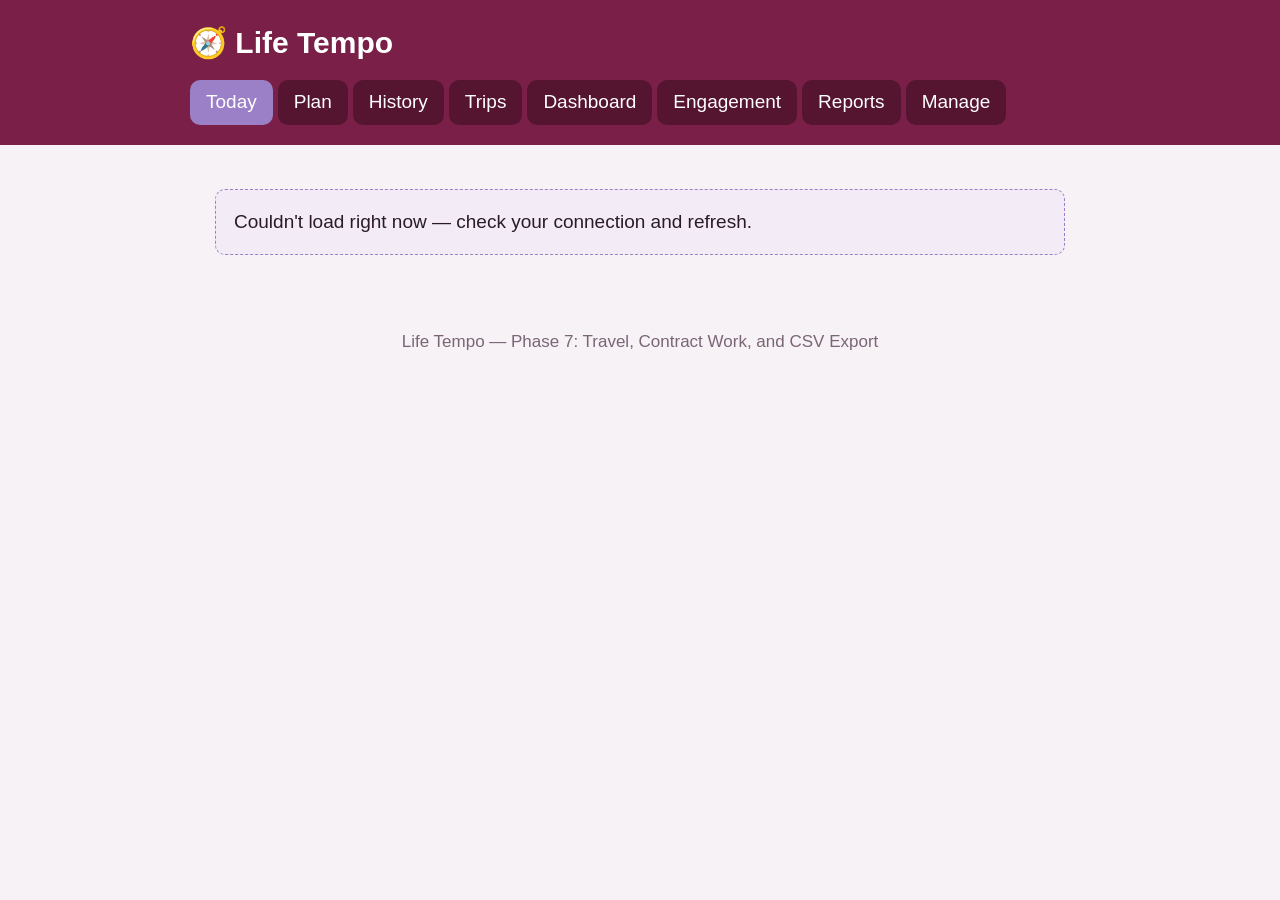
==== index.html @ cfaf2f80 "chore: cache-bust script/style links; log load errors to console Pages now request js/api.js and sty" ====
<!DOCTYPE html>
<html lang="en">
<head>
<meta charset="UTF-8">
<meta name="viewport" content="width=device-width, initial-scale=1.0">
<title>Today | Life Tempo</title>
<link rel="stylesheet" href="style.css?v=20261001">
</head>
<body>

<header class="site-header">
  <div class="bar">
    <h1>🧭 Life Tempo</h1>
    <nav>
      <a href="index.html" aria-current="page">Today</a>
      <a href="plan.html">Plan</a>
      <a href="history.html">History</a>
      <a href="trips.html">Trips</a>
      <a href="dashboard.html">Dashboard</a>
      <a href="engagement.html">Engagement</a>
      <a href="reports.html">Reports</a>
      <a href="manage.html">Manage</a>
    </nav>
  </div>
</header>

<main>
  <div id="status"></div>
  <div id="content"><p class="note">Loading…</p></div>
</main>

<footer class="site-footer">Life Tempo — Phase 7: Travel, Contract Work, and CSV Export</footer>

<script src="js/api.js?v=20261001"></script>
<script>
const statusEl = document.getElementById('status');
const contentEl = document.getElementById('content');

let ACTIVITIES = [];
let LOCATIONS = [];
let PEOPLE = [];
let TAGS = [];
let LEARNING_PROJECTS = [];
let CLIENTS = [];
let UPCOMING = [];
let editingId = null;
let DAY_STATUS = { DayType: 'Home' };
let PREFS = { ShowTravel: true, ShowBillable: true };

const DAY_TYPES = ['Home', 'Local Outing', 'Travel', 'Vacation', 'Sick', 'Special Event'];

function showStatus(msg) {
  if (!msg) { statusEl.style.display = 'none'; return; }
  statusEl.textContent = msg;
  statusEl.style.display = 'block';
}

function activeActivities() { return ACTIVITIES.filter(a => a.Active); }
function activeLocations() { return LOCATIONS.filter(l => l.Active); }

function optionsHtml(items, valueKey, labelKey, selected) {
  return items.map(i => `<option value="${i[valueKey]}" ${String(i[valueKey]) === String(selected) ? 'selected' : ''}>${escapeHtml(i[labelKey])}</option>`).join('');
}

function formatUpcomingWhen(startDateTime) {
  const [datePart] = startDateTime.split(' ');
  const heading = formatDateHeading(datePart);
  return `${heading} · ${formatTime12h(startDateTime)}`;
}

function renderShell(todayEntries) {
  const quickLogActivities = activeActivities().filter(a => a.QuickLog);

  contentEl.innerHTML = `
    ${ACTIVITIES.length === 0 ? `
      <div class="note">
        No activities yet — add one on <a href="manage.html">Manage</a> before you can log anything.
      </div>` : ''}

    <div class="card">
      <div style="display:flex; align-items:center; gap:0.6rem; flex-wrap:wrap;">
        <strong>Today is a:</strong>
        <select id="day-type">${DAY_TYPES.map(t => `<option value="${t}" ${t === DAY_STATUS.DayType ? 'selected' : ''}>${t}</option>`).join('')}</select>
        <button type="button" class="btn secondary" id="day-save">Save</button>
      </div>
      <p class="note" style="margin-top:0.6rem;">Travel/Vacation/Sick days won't count against Daily-cadence goals like practice or exercise (see Dashboard).</p>
    </div>

    ${UPCOMING.length ? `
      <div class="card">
        <h3>Coming Up</h3>
        ${UPCOMING.slice(0, 3).map(ev => `
          <div class="log-row">
            <div class="lr-main">
              <div class="lr-activity">${escapeHtml(ev.Title)}</div>
              <div class="lr-meta">${escapeHtml(formatUpcomingWhen(ev.StartDateTime))}${ev.LocationName ? ' · ' + locationLinkHtml(ev.LocationName, ev.LocationAddress) : ''}</div>
            </div>
          </div>`).join('')}
        <p><a href="plan.html">See all planned events →</a></p>
      </div>` : ''}

    ${quickLogActivities.length ? `
      <div class="card">
        <h3>Quick Log</h3>
        <div class="quick-log-strip">
          ${quickLogActivities.map(a => `<button type="button" class="btn accent" data-quick="${a.Id}">${escapeHtml(a.Name)} ✓</button>`).join('')}
        </div>
      </div>` : ''}

    <div class="card">
      <h3 id="form-heading">Log an Activity</h3>
      <form id="log-form">
        <input type="hidden" id="f-id">
        <label for="f-activity">Activity</label>
        <select id="f-activity" required>
          <option value="">Select an activity…</option>
          ${optionsHtml(activeActivities(), 'Id', 'Name')}
        </select>

        <div class="form-grid">
          <div>
            <label for="f-date">Date</label>
            <input type="date" id="f-date" value="${todayStr()}">
          </div>
          <div>
            <label for="f-start">Start time</label>
            <input type="time" id="f-start">
          </div>
          <div>
            <label for="f-end">End time</label>
            <input type="time" id="f-end">
          </div>
          <div>
            <label for="f-duration">Or duration (min)</label>
            <input type="number" id="f-duration" min="0">
          </div>
        </div>

        <div class="form-grid">
          <div>
            <label for="f-location">Location</label>
            <select id="f-location">
              <option value="">(none)</option>
              ${optionsHtml(activeLocations(), 'Id', 'Name')}
            </select>
          </div>
          <div>
            <label for="f-cost">Cost</label>
            <input type="number" id="f-cost" min="0" step="0.01">
          </div>
        </div>

        <div class="form-grid">
          <div>
            <label for="f-people">With</label>
            ${multiSelectHtml('f-people', PEOPLE.filter(p => p.Active), 'Id', 'DisplayName', [])}
          </div>
          <div>
            <label for="f-tags">Tags</label>
            ${multiSelectHtml('f-tags', TAGS.filter(t => t.Active), 'Id', 'Name', [])}
          </div>
        </div>

        <div class="form-grid">
          <div>
            <label for="f-learning-project">Learning project</label>
            <select id="f-learning-project">
              <option value="">(none)</option>
              ${optionsHtml(LEARNING_PROJECTS.filter(lp => lp.Active), 'Id', 'Name')}
            </select>
          </div>
          <div>
            <label for="f-learning-mode">Learning mode</label>
            <select id="f-learning-mode">
              <option value="Learn">Learn</option>
              <option value="Apply">Apply</option>
            </select>
          </div>
          ${PREFS.ShowBillable ? `
          <div>
            <label for="f-client">Client (if billable)</label>
            <select id="f-client">
              <option value="">(none)</option>
              ${optionsHtml(CLIENTS.filter(c => c.Active), 'Id', 'Name')}
            </select>
            <p id="f-rate-hint" class="note" style="display:none; margin-top:0.4rem; padding:0.5rem;"></p>
          </div>` : ''}
        </div>

        <label for="f-notes">Notes</label>
        <textarea id="f-notes"></textarea>

        <div class="checkline">
          <input type="checkbox" id="f-productive">
          <label for="f-productive">Productive</label>
        </div>
        <div class="checkline">
          <input type="checkbox" id="f-billable">
          <label for="f-billable">Billable</label>
        </div>
        <div class="checkline">
          <input type="checkbox" id="f-shared-life">
          <label for="f-shared-life">Shared Life (intentionally done together)</label>
        </div>

        <p>
          <button type="submit" class="btn">Save</button>
          <button type="button" class="btn secondary" id="f-cancel" style="display:none;">Cancel edit</button>
        </p>
      </form>
    </div>

    <div class="card">
      <h3>Today</h3>
      <div id="today-list"></div>
    </div>
  `;

  contentEl.querySelectorAll('[data-quick]').forEach(btn => {
    btn.addEventListener('click', () => quickLog(Number(btn.dataset.quick), btn));
  });

  document.getElementById('f-activity').addEventListener('change', onActivityPicked);
  document.getElementById('log-form').addEventListener('submit', onSubmit);
  document.getElementById('f-cancel').addEventListener('click', resetForm);
  document.getElementById('day-save').addEventListener('click', onSaveDayStatus);
  if (PREFS.ShowBillable) {
    document.getElementById('f-client').addEventListener('change', updateRateHint);
    updateRateHint();
  }

  renderTodayList(todayEntries);
}

// Shows the selected client's rate (if any) with a button that fills Cost
// from the entry's duration -- avoids a separate WorkProject/rate table by
// reusing the Client's own rate and whatever duration is already entered.
function updateRateHint() {
  const hint = document.getElementById('f-rate-hint');
  if (!hint) return;
  const clientId = Number(document.getElementById('f-client').value);
  const client = CLIENTS.find(c => c.Id === clientId);
  if (!client || client.BillingRate === null) {
    hint.style.display = 'none';
    hint.innerHTML = '';
    return;
  }
  hint.style.display = 'block';
  hint.innerHTML = `${formatMoney(client.BillingRate)}/hr &middot; <button type="button" class="btn secondary" id="f-rate-calc" style="font-size:0.8rem; padding:0.25rem 0.5rem;">Calculate from rate</button>`;
  document.getElementById('f-rate-calc').addEventListener('click', () => applyRateToCost(client.BillingRate));
}

function currentDurationMinutes() {
  const durationVal = document.getElementById('f-duration').value;
  if (durationVal) return Number(durationVal);
  const start = document.getElementById('f-start').value;
  const end = document.getElementById('f-end').value;
  if (start && end) {
    const [sh, sm] = start.split(':').map(Number);
    const [eh, em] = end.split(':').map(Number);
    const mins = (eh * 60 + em) - (sh * 60 + sm);
    return mins > 0 ? mins : null;
  }
  return null;
}

function applyRateToCost(rate) {
  const minutes = currentDurationMinutes();
  if (minutes === null) { showStatus('Enter a duration or start/end time first.'); return; }
  document.getElementById('f-cost').value = ((minutes / 60) * rate).toFixed(2);
  showStatus('');
}

function onActivityPicked() {
  if (editingId) return; // don't clobber values while editing an existing entry
  const id = Number(document.getElementById('f-activity').value);
  const a = ACTIVITIES.find(x => x.Id === id);
  if (!a) return;
  document.getElementById('f-duration').value = a.TypicalDurationMinutes ?? '';
  document.getElementById('f-location').value = a.DefaultLocationId ?? '';
  document.getElementById('f-productive').checked = !!a.Productive;
  document.getElementById('f-billable').checked = !!a.BillableEligible;
}

function renderTodayList(entries) {
  const list = document.getElementById('today-list');
  list.innerHTML = '';
  if (!entries.length) {
    list.innerHTML = '<p class="note">Nothing logged yet today.</p>';
    return;
  }
  entries.forEach(e => list.appendChild(logRowEl(e, startEdit, confirmDelete)));
}

function startEdit(entry) {
  editingId = entry.Id;
  document.getElementById('form-heading').textContent = 'Edit Activity Log Entry';
  document.getElementById('f-id').value = entry.Id;
  document.getElementById('f-activity').value = entry.ActivityId;
  document.getElementById('f-date').value = entry.ActivityDate;
  document.getElementById('f-start').value = timeOnly(entry.StartTime);
  document.getElementById('f-end').value = timeOnly(entry.EndTime);
  document.getElementById('f-duration').value = entry.DurationMinutes ?? '';
  document.getElementById('f-location').value = entry.LocationId ?? '';
  document.getElementById('f-cost').value = entry.CostAmount ?? '';
  document.getElementById('f-notes').value = entry.Notes || '';
  document.getElementById('f-productive').checked = !!entry.Productive;
  document.getElementById('f-billable').checked = !!entry.Billable;
  document.getElementById('f-shared-life').checked = !!entry.SharedLife;
  document.getElementById('f-learning-project').value = entry.LearningProjectId ?? '';
  document.getElementById('f-learning-mode').value = entry.LearningMode || 'Learn';
  if (PREFS.ShowBillable) { document.getElementById('f-client').value = entry.ClientId ?? ''; updateRateHint(); }
  setMultiSelectValues('f-people', entry.PersonIds || []);
  setMultiSelectValues('f-tags', entry.TagIds || []);
  document.getElementById('f-cancel').style.display = 'inline-block';
  document.getElementById('form-heading').scrollIntoView({ behavior: 'smooth' });
}

function setMultiSelectValues(id, ids) {
  const set = new Set((ids || []).map(String));
  Array.from(document.getElementById(id).options).forEach(o => { o.selected = set.has(o.value); });
}

function resetForm() {
  editingId = null;
  document.getElementById('form-heading').textContent = 'Log an Activity';
  document.getElementById('log-form').reset();
  document.getElementById('f-id').value = '';
  document.getElementById('f-date').value = todayStr();
  document.getElementById('f-cancel').style.display = 'none';
  if (PREFS.ShowBillable) updateRateHint();
}

async function confirmDelete(entry) {
  if (!confirm(`Delete this "${entry.ActivityName}" entry? This cannot be undone.`)) return;
  try {
    await postAction('deleteActivityLog', { id: entry.Id });
    await loadToday();
  } catch (e) {
    showStatus("Couldn't delete that entry. Try again.");
  }
}

async function onSubmit(ev) {
  ev.preventDefault();
  const activityId = Number(document.getElementById('f-activity').value);
  if (!activityId) { showStatus('Choose an activity first.'); return; }
  const payload = {
    activityId,
    activityDate: document.getElementById('f-date').value || todayStr(),
    startTime: document.getElementById('f-start').value,
    endTime: document.getElementById('f-end').value,
    durationMinutes: document.getElementById('f-duration').value,
    locationId: document.getElementById('f-location').value,
    costAmount: document.getElementById('f-cost').value,
    notes: document.getElementById('f-notes').value,
    productive: document.getElementById('f-productive').checked,
    billable: document.getElementById('f-billable').checked,
    sharedLife: document.getElementById('f-shared-life').checked,
    learningProjectId: document.getElementById('f-learning-project').value,
    learningMode: document.getElementById('f-learning-mode').value,
    clientId: PREFS.ShowBillable ? document.getElementById('f-client').value : '',
    personIds: selectedValues(document.getElementById('f-people')),
    tagIds: selectedValues(document.getElementById('f-tags')),
  };
  const btn = ev.target.querySelector('button[type="submit"]');
  btn.disabled = true;
  showStatus('');
  try {
    if (editingId) {
      await postAction('updateActivityLog', { id: editingId, ...payload });
      showStatus('Entry updated.');
    } else {
      await postAction('addActivityLog', payload);
      showStatus('Logged.');
    }
    resetForm();
    await loadToday();
  } catch (e) {
    showStatus("Couldn't save that entry. Try again.");
  }
  btn.disabled = false;
}

async function onSaveDayStatus() {
  const btn = document.getElementById('day-save');
  const dayType = document.getElementById('day-type').value;
  btn.disabled = true;
  showStatus('');
  try {
    await postAction('setDayStatus', { date: todayStr(), dayType });
    DAY_STATUS.DayType = dayType;
    showStatus('Day status saved.');
  } catch (e) {
    showStatus("Couldn't save that. Try again.");
  }
  btn.disabled = false;
}

async function quickLog(activityId, btn) {
  btn.disabled = true;
  showStatus('');
  try {
    const res = await postAction('quickLog', { activityId });
    showStatus(`Logged ${res.activityName}.`);
    await loadToday();
  } catch (e) {
    showStatus("Couldn't quick-log that. Try again.");
  }
  btn.disabled = false;
}

async function loadToday() {
  const today = todayStr();
  const res = await fetchData('activityLog', { from: today, to: today });
  renderShell((res && res.entries) || []);
}

async function load() {
  try {
    const [actRes, locRes, dayRes, personRes, tagRes, lpRes, evRes, clientRes, prefs] = await Promise.all([
      fetchData('activities'), fetchData('locations'), fetchData('dayStatus'),
      fetchData('people'), fetchData('tags'), fetchData('learningProjects'),
      fetchData('plannedEvents', { status: 'Planned' }), fetchData('clients'), loadPreferences(),
    ]);
    ACTIVITIES = (actRes && actRes.activities) || [];
    LOCATIONS = (locRes && locRes.locations) || [];
    DAY_STATUS = dayRes || { DayType: 'Home' };
    PEOPLE = (personRes && personRes.people) || [];
    TAGS = (tagRes && tagRes.tags) || [];
    LEARNING_PROJECTS = (lpRes && lpRes.learningProjects) || [];
    CLIENTS = (clientRes && clientRes.clients) || [];
    PREFS = prefs;
    applyNavVisibility(PREFS);
    UPCOMING = ((evRes && evRes.events) || []).filter(e => e.StartDateTime >= nowDateTimeStr());
    await loadToday();
  } catch (e) {
    handleError(contentEl, e);
  }
}

(async () => {
  await captureSso();
  await load();
})();
</script>

</body>
</html>
---- style.css ----
:root {
  --bg: #f7f2f6;
  --surface: #ffffff;
  --text: #2a1b26;
  --muted: #7a6577;
  --primary: #7a2048;
  --primary-dark: #551430;
  --accent: #9b7fc7;
  --accent-dark: #6f549b;
  --border: #e3d3e4;
  --tint: #f3ecf6;
  --green: #2f7d54;
  --amber: #b57320;
  --grey: #6b7684;
  --radius: 10px;
}

* { box-sizing: border-box; }
html { font-size: 20px; }
body {
  margin: 0;
  font-family: "Segoe UI", Verdana, Arial, sans-serif;
  background: var(--bg);
  color: var(--text);
  line-height: 1.5;
}

header.site-header {
  background: var(--primary);
  color: #fff;
  padding: 1rem;
}
header.site-header .bar {
  max-width: 900px;
  margin: 0 auto;
  display: flex;
  flex-wrap: wrap;
  align-items: baseline;
  justify-content: space-between;
  gap: 0.5rem 1rem;
}
header.site-header h1 { margin: 0; font-size: 1.5rem; }
header.site-header nav {
  display: flex;
  flex-wrap: wrap;
  /* Spacing is done with margin on the links below, not `gap` -- some
     mobile Safari versions are flaky applying flex gap to wrapped rows,
     which is what caused the pills to touch/overlap on iPhone. */
}
header.site-header nav a {
  display: inline-block;
  color: #fff;
  text-decoration: none;
  background: var(--primary-dark);
  padding: 0.4rem 0.8rem;
  border-radius: var(--radius);
  font-size: 0.95rem;
  white-space: nowrap;
  margin: 0.25rem 0.25rem 0 0;
}
header.site-header nav a[aria-current="page"] { background: var(--accent); }
header.site-header nav a.disabled { opacity: 0.5; cursor: default; pointer-events: none; }

main { max-width: 900px; margin: 0 auto; padding: 1.25rem; }
h2 { color: var(--primary-dark); font-size: 1.4rem; }
h3 { color: var(--primary-dark); font-size: 1.15rem; }

.card {
  background: var(--surface);
  border: 1px solid var(--border);
  border-radius: var(--radius);
  padding: 1.1rem;
  margin-bottom: 1rem;
}
.note {
  background: var(--tint);
  border: 1px dashed var(--accent);
  border-radius: var(--radius);
  padding: 0.9rem;
  font-size: 0.95rem;
}

.btn {
  display: inline-block;
  background: var(--primary);
  color: #fff;
  border: none;
  border-radius: var(--radius);
  padding: 0.6rem 1.1rem;
  font-size: 1rem;
  cursor: pointer;
  text-decoration: none;
}
.btn:hover { background: var(--primary-dark); }
.btn.secondary { background: var(--surface); color: var(--primary-dark); border: 1px solid var(--border); }
.btn.accent { background: var(--accent); }
.btn.accent:hover { background: var(--accent-dark); }
.btn:disabled { background: #b8a7b5; cursor: not-allowed; }

label { display: block; font-weight: bold; margin-top: 0.8rem; font-size: 0.95rem; }
input[type="text"], input[type="email"], input[type="password"], input[type="number"],
input[type="date"], input[type="time"], input[type="url"], select, textarea {
  font-size: 1rem;
  padding: 0.45rem 0.5rem;
  border-radius: var(--radius);
  border: 1px solid var(--border);
  background: var(--surface);
  color: var(--text);
  width: 100%;
  max-width: 340px;
  font-family: inherit;
}
textarea { max-width: 100%; min-height: 3.5rem; resize: vertical; }
.checkline { display: flex; align-items: center; gap: 0.5rem; margin-top: 0.8rem; }
.checkline label { margin: 0; font-weight: normal; }
.checkline input[type="checkbox"] { width: auto; flex-shrink: 0; }

.form-grid {
  display: grid;
  grid-template-columns: repeat(auto-fit, minmax(150px, 1fr));
  gap: 0 1rem;
}
.form-grid > div { min-width: 0; }

/* ---- badges ---- */
.badge {
  display: inline-block;
  font-size: 0.78rem;
  font-weight: bold;
  padding: 0.15rem 0.6rem;
  border-radius: 999px;
  white-space: nowrap;
}
.badge.productive { background: #ded1ee; color: var(--accent-dark); }
.badge.billable { background: #f6e6cf; color: var(--amber); }
.badge.inactive { background: #e6dde5; color: var(--muted); }
.badge.met, .badge.within-limit { background: #d9ecd6; color: var(--green); }
.badge.behind { background: #f6e6cf; color: var(--amber); }
.badge.over { background: #f6d6d6; color: #a13a3a; }
.badge.tracked { background: #ded1ee; color: var(--accent-dark); }

/* ---- goal progress ---- */
.goal-card { padding: 0.9rem 1.1rem; border-bottom: 1px solid var(--border); }
.goal-card:last-child { border-bottom: none; }
.goal-card .gc-head { display: flex; flex-wrap: wrap; align-items: center; justify-content: space-between; gap: 0.4rem; }
.goal-card .gc-name { font-weight: bold; }
.goal-card .gc-points { font-weight: bold; color: var(--accent-dark); white-space: nowrap; }
.goal-card .gc-meta { color: var(--muted); font-size: 0.85rem; margin-top: 0.15rem; }
.progress-track { background: var(--tint); border-radius: 999px; height: 0.6rem; margin-top: 0.5rem; overflow: hidden; }
.progress-fill { background: var(--accent); height: 100%; border-radius: 999px; }
.progress-fill.over { background: #c25b5b; }

/* ---- engagement score cards (Phase 5) ---- */
.score-grid {
  display: grid;
  grid-template-columns: repeat(auto-fit, minmax(140px, 1fr));
  gap: 0.8rem;
}
.score-card { text-align: center; }
.score-card .score-num { font-size: 2.1rem; font-weight: bold; line-height: 1.1; }
.score-card.met .score-num { color: var(--green); }
.score-card.behind .score-num { color: var(--amber); }
.score-card.over .score-num { color: #a13a3a; }
.score-card.inactive .score-num { color: var(--muted); }
.score-card.points .score-num { color: var(--accent-dark); }
.score-card .score-unit { color: var(--muted); font-size: 0.85rem; }
.score-card .score-period { color: var(--muted); font-size: 0.82rem; margin-top: 0.3rem; }
.score-card .breakdown { margin-top: 0.7rem; text-align: left; }

.breakdown-table { width: 100%; border-collapse: collapse; margin-top: 0.4rem; font-size: 0.85rem; }
.breakdown-table th, .breakdown-table td { padding: 0.3rem 0.35rem; border-bottom: 1px solid var(--border); text-align: left; }
.breakdown-table th { color: var(--muted); font-weight: normal; }

/* ---- weekly heat map (Phase 5) ---- */
table.heatmap { border-collapse: collapse; width: 100%; }
table.heatmap th, table.heatmap td {
  border: 1px solid var(--border);
  padding: 0.4rem 0.5rem;
  text-align: center;
  font-size: 0.85rem;
  white-space: nowrap;
}
table.heatmap th { background: var(--tint); font-weight: bold; }
table.heatmap td.week-label { text-align: left; font-weight: bold; }
table.heatmap td.heat-good { background: #d9ecd6; color: var(--green); font-weight: bold; }
table.heatmap td.heat-notice { background: #f6e6cf; color: var(--amber); font-weight: bold; }
table.heatmap td.heat-attention { background: #f6d6d6; color: #a13a3a; font-weight: bold; }
table.heatmap td.heat-none { background: var(--tint); color: var(--muted); }

.legend-dot { display: inline-block; width: 0.7rem; height: 0.7rem; border-radius: 3px; margin-right: 0.3rem; vertical-align: middle; }

/* ---- quick log strip ---- */
.quick-log-strip { display: flex; flex-wrap: wrap; gap: 0.5rem; }
.quick-log-strip .btn { font-size: 0.92rem; padding: 0.5rem 0.9rem; }

/* ---- activity log list ---- */
.log-row {
  display: flex;
  flex-wrap: wrap;
  align-items: center;
  gap: 0.4rem 0.8rem;
  padding: 0.65rem 0.2rem;
  border-bottom: 1px solid var(--border);
}
.log-row:last-child { border-bottom: none; }
.log-row .lr-main { flex: 1; min-width: 10rem; }
.log-row .lr-activity { font-weight: bold; }
.log-row .lr-meta { color: var(--muted); font-size: 0.88rem; }
.log-row .lr-notes { color: var(--muted); font-size: 0.9rem; margin-top: 0.15rem; }
.log-row .lr-actions .btn { font-size: 0.82rem; padding: 0.3rem 0.6rem; }

.day-heading {
  color: var(--primary-dark);
  font-weight: bold;
  font-size: 1rem;
  margin: 1.1rem 0 0.3rem;
}
.day-heading:first-child { margin-top: 0; }

/* ---- manage tables ---- */
.table-wrap { overflow-x: auto; }
table.grid { border-collapse: collapse; width: 100%; }
table.grid th, table.grid td {
  border: 1px solid var(--border);
  padding: 0.35rem;
  vertical-align: top;
}
table.grid th { background: var(--tint); text-align: left; font-size: 0.9rem; }
table.grid input, table.grid select, table.grid textarea {
  width: 100%;
  max-width: none;
  min-width: 6rem;
  font-size: 0.92rem;
  padding: 0.3rem;
}
table.grid input[type="number"] { min-width: 3.5rem; }
table.grid input[type="checkbox"] { width: auto; min-width: 0; }
table.grid td:last-child { white-space: nowrap; }
table.grid .btn { font-size: 0.85rem; padding: 0.35rem 0.6rem; margin: 0.1rem; }
table.grid tr.inactive-row { opacity: 0.55; }

footer.site-footer {
  text-align: center;
  padding: 1.5rem 1rem;
  color: var(--muted);
  font-size: 0.85rem;
}

#status {
  display: none;
  background: var(--tint);
  border: 1px solid var(--border);
  border-radius: var(--radius);
  padding: 0.6rem 0.9rem;
  margin-bottom: 0.9rem;
  font-size: 0.95rem;
}

@media (max-width: 480px) {
  html { font-size: 16px; }
}
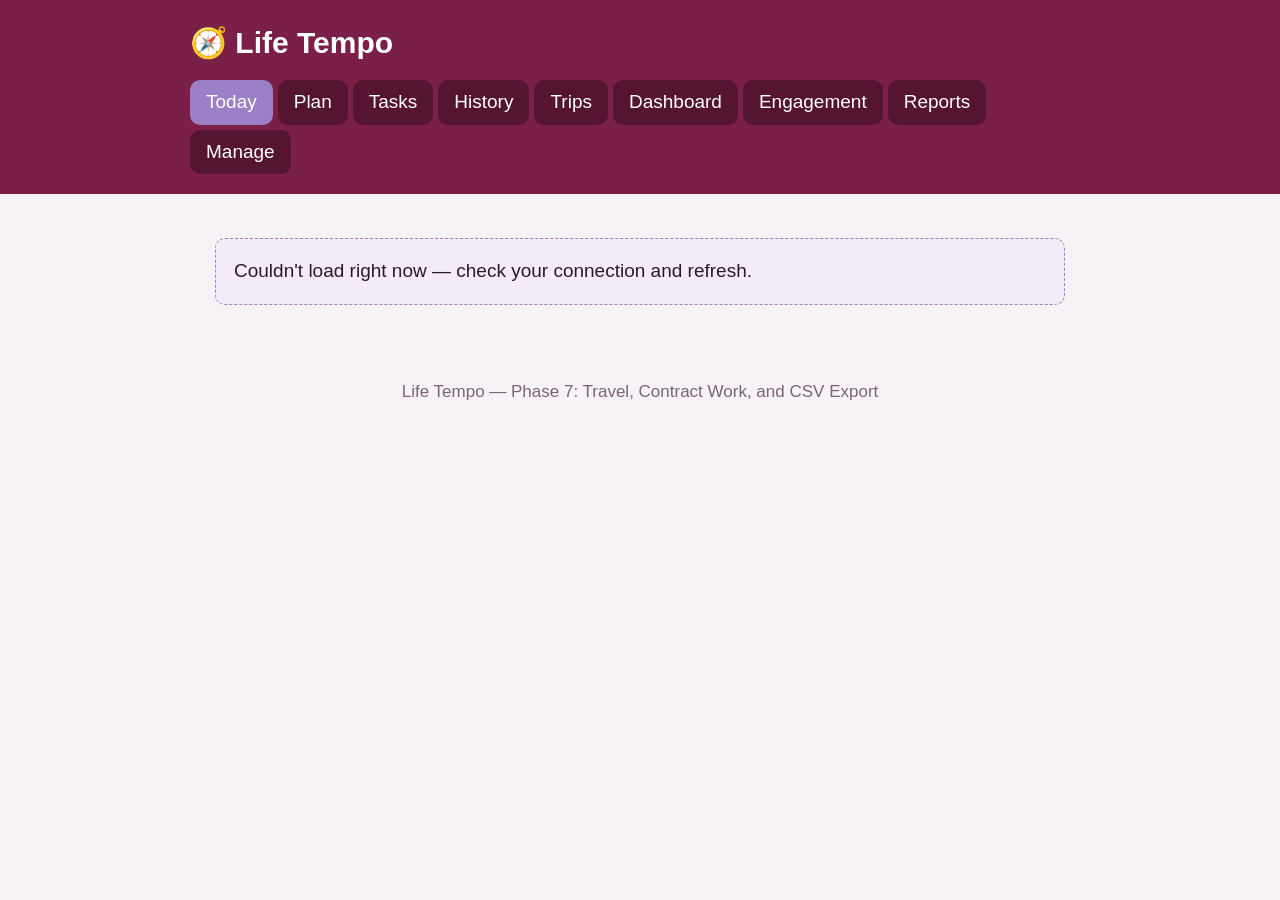
==== commit 938da2b1: "feat(tasks): task lists with sharing, sub-tasks, and the Wall - New Tasks page: lists with What/When" ====
--- a/index.html
+++ b/index.html
@@ -4,7 +4,7 @@
 <meta charset="UTF-8">
 <meta name="viewport" content="width=device-width, initial-scale=1.0">
 <title>Today | Life Tempo</title>
-<link rel="stylesheet" href="style.css?v=20261001">
+<link rel="stylesheet" href="style.css?v=20261104">
 </head>
 <body>
 
@@ -14,6 +14,7 @@
     <nav>
       <a href="index.html" aria-current="page">Today</a>
       <a href="plan.html">Plan</a>
+      <a href="tasks.html">Tasks</a>
       <a href="history.html">History</a>
       <a href="trips.html">Trips</a>
       <a href="dashboard.html">Dashboard</a>
@@ -31,7 +32,7 @@
 
 <footer class="site-footer">Life Tempo — Phase 7: Travel, Contract Work, and CSV Export</footer>
 
-<script src="js/api.js?v=20261001"></script>
+<script src="js/api.js?v=20261104"></script>
 <script>
 const statusEl = document.getElementById('status');
 const contentEl = document.getElementById('content');
@@ -43,7 +44,31 @@
 let LEARNING_PROJECTS = [];
 let CLIENTS = [];
 let UPCOMING = [];
+let UPCOMING_COLORS = {};
 let editingId = null;
+// Activity ids whose grouped Today entries are expanded -- kept across the
+// re-render that follows an edit or delete so the list doesn't snap shut.
+const expandedGroups = new Set();
+// Whether the log form's "More details" section (Location on down) is open;
+// remembered across the re-render after each save.
+let detailsOpen = false;
+
+function setDetailsOpen(open) {
+  detailsOpen = open;
+  document.getElementById('f-more').style.display = open ? 'block' : 'none';
+  const btn = document.getElementById('f-more-toggle');
+  btn.textContent = open ? 'Fewer details ▴' : 'More details ▾';
+  btn.setAttribute('aria-expanded', String(open));
+}
+
+// True when an entry being edited has anything filled in under More details,
+// so editing it never hides values that are actually set. (Productive is
+// left out -- it's usually just the activity's default.)
+function entryHasDetails(entry) {
+  return !!(entry.LocationId || entry.CostAmount !== null || entry.Notes || entry.SharedLife ||
+    entry.LearningProjectId || entry.ClientId || entry.Billable ||
+    (entry.PersonIds && entry.PersonIds.length) || (entry.TagIds && entry.TagIds.length));
+}
 let DAY_STATUS = { DayType: 'Home' };
 let PREFS = { ShowTravel: true, ShowBillable: true };
 
@@ -70,6 +95,15 @@
 
 function renderShell(todayEntries) {
   const quickLogActivities = activeActivities().filter(a => a.QuickLog);
+  // Today's total minutes per activity (quick and manual entries alike),
+  // shown on each Quick Log button; the ✓ only appears once something has
+  // been logged for that activity today.
+  const minutesToday = {};
+  const loggedToday = new Set();
+  todayEntries.forEach(e => {
+    loggedToday.add(e.ActivityId);
+    if (e.DurationMinutes) minutesToday[e.ActivityId] = (minutesToday[e.ActivityId] || 0) + e.DurationMinutes;
+  });
 
   contentEl.innerHTML = `
     ${ACTIVITIES.length === 0 ? `
@@ -90,10 +124,10 @@
       <div class="card">
         <h3>Coming Up</h3>
         ${UPCOMING.slice(0, 3).map(ev => `
-          <div class="log-row">
+          <div class="log-row" style="${planRowStyle(ev, UPCOMING_COLORS)}">
             <div class="lr-main">
               <div class="lr-activity">${escapeHtml(ev.Title)}</div>
-              <div class="lr-meta">${escapeHtml(formatUpcomingWhen(ev.StartDateTime))}${ev.LocationName ? ' · ' + locationLinkHtml(ev.LocationName, ev.LocationAddress) : ''}</div>
+              <div class="lr-meta">${planOwnerTagHtml(ev, UPCOMING_COLORS)}${escapeHtml(formatUpcomingWhen(ev.StartDateTime))}${ev.LocationName ? ' · ' + locationLinkHtml(ev.LocationName, ev.LocationAddress) : ''}</div>
             </div>
           </div>`).join('')}
         <p><a href="plan.html">See all planned events →</a></p>
@@ -103,7 +137,10 @@
       <div class="card">
         <h3>Quick Log</h3>
         <div class="quick-log-strip">
-          ${quickLogActivities.map(a => `<button type="button" class="btn accent" data-quick="${a.Id}">${escapeHtml(a.Name)} ✓</button>`).join('')}
+          ${quickLogActivities.map(a => {
+            const mins = minutesToday[a.Id] || 0;
+            return `<button type="button" class="btn accent" data-quick="${a.Id}">${escapeHtml(a.Name)}${loggedToday.has(a.Id) ? ' ✓' : ''}${mins ? ` <span class="quick-mins">· ${mins} min</span>` : ''}</button>`;
+          }).join('')}
         </div>
       </div>` : ''}
 
@@ -136,6 +173,8 @@
           </div>
         </div>
 
+        <button type="button" class="btn secondary more-toggle" id="f-more-toggle" aria-expanded="${detailsOpen}" aria-controls="f-more">${detailsOpen ? 'Fewer details ▴' : 'More details ▾'}</button>
+        <div id="f-more" style="display:${detailsOpen ? 'block' : 'none'};">
         <div class="form-grid">
           <div>
             <label for="f-location">Location</label>
@@ -194,13 +233,14 @@
           <input type="checkbox" id="f-productive">
           <label for="f-productive">Productive</label>
         </div>
-        <div class="checkline">
+        <div class="checkline billable-only">
           <input type="checkbox" id="f-billable">
           <label for="f-billable">Billable</label>
         </div>
         <div class="checkline">
           <input type="checkbox" id="f-shared-life">
           <label for="f-shared-life">Shared Life (intentionally done together)</label>
+        </div>
         </div>
 
         <p>
@@ -216,6 +256,7 @@
     </div>
   `;
 
+  document.getElementById('f-more-toggle').addEventListener('click', () => setDetailsOpen(!detailsOpen));
   contentEl.querySelectorAll('[data-quick]').forEach(btn => {
     btn.addEventListener('click', () => quickLog(Number(btn.dataset.quick), btn));
   });
@@ -289,7 +330,58 @@
     list.innerHTML = '<p class="note">Nothing logged yet today.</p>';
     return;
   }
-  entries.forEach(e => list.appendChild(logRowEl(e, startEdit, confirmDelete)));
+  // One row per activity: an activity logged several times (e.g. four
+  // 15-minute quick logs) shows as a single total, and its Edit button
+  // expands the individual entries for editing or deleting.
+  const groups = new Map();
+  entries.forEach(e => {
+    if (!groups.has(e.ActivityId)) groups.set(e.ActivityId, []);
+    groups.get(e.ActivityId).push(e);
+  });
+  groups.forEach((group, activityId) => {
+    if (group.length === 1) {
+      list.appendChild(logRowEl(group[0], startEdit, confirmDelete));
+      return;
+    }
+    list.appendChild(groupRowEl(activityId, group));
+  });
+}
+
+function groupRowEl(activityId, group) {
+  const wrap = document.createElement('div');
+  const minutes = group.reduce((sum, e) => sum + (e.DurationMinutes || 0), 0);
+  const any = key => group.some(e => e[key]);
+  const meta = [minutes ? formatDuration(minutes) : null, `${group.length} entries`].filter(Boolean).join(' · ');
+
+  const row = document.createElement('div');
+  row.className = 'log-row';
+  row.innerHTML = `
+    <div class="lr-main">
+      <div class="lr-activity">${escapeHtml(group[0].ActivityName)}
+        ${any('Productive') ? '<span class="badge productive">Productive</span>' : ''}
+        ${any('Billable') ? '<span class="badge billable">Billable</span>' : ''}
+        ${any('SharedLife') ? '<span class="badge tracked">Shared Life</span>' : ''}
+      </div>
+      <div class="lr-meta">${escapeHtml(meta)}</div>
+    </div>
+    <div class="lr-actions"><button type="button" class="btn secondary"></button></div>`;
+  const toggle = row.querySelector('button');
+
+  const detail = document.createElement('div');
+  detail.className = 'log-group-entries';
+  group.forEach(e => detail.appendChild(logRowEl(e, startEdit, confirmDelete)));
+
+  function show(open) {
+    detail.style.display = open ? 'block' : 'none';
+    toggle.textContent = open ? 'Close ▴' : 'Edit ▾';
+    if (open) expandedGroups.add(activityId); else expandedGroups.delete(activityId);
+  }
+  toggle.addEventListener('click', () => show(detail.style.display === 'none'));
+  show(expandedGroups.has(activityId));
+
+  wrap.appendChild(row);
+  wrap.appendChild(detail);
+  return wrap;
 }
 
 function startEdit(entry) {
@@ -313,6 +405,7 @@
   setMultiSelectValues('f-people', entry.PersonIds || []);
   setMultiSelectValues('f-tags', entry.TagIds || []);
   document.getElementById('f-cancel').style.display = 'inline-block';
+  if (entryHasDetails(entry)) setDetailsOpen(true);
   document.getElementById('form-heading').scrollIntoView({ behavior: 'smooth' });
 }
 
@@ -421,7 +514,7 @@
     const [actRes, locRes, dayRes, personRes, tagRes, lpRes, evRes, clientRes, prefs] = await Promise.all([
       fetchData('activities'), fetchData('locations'), fetchData('dayStatus'),
       fetchData('people'), fetchData('tags'), fetchData('learningProjects'),
-      fetchData('plannedEvents', { status: 'Planned' }), fetchData('clients'), loadPreferences(),
+      fetchData('plannedEvents', { status: 'Planned', shared: 1 }), fetchData('clients'), loadPreferences(),
     ]);
     ACTIVITIES = (actRes && actRes.activities) || [];
     LOCATIONS = (locRes && locRes.locations) || [];
@@ -433,6 +526,7 @@
     PREFS = prefs;
     applyNavVisibility(PREFS);
     UPCOMING = ((evRes && evRes.events) || []).filter(e => e.StartDateTime >= nowDateTimeStr());
+    UPCOMING_COLORS = planColorMap(UPCOMING);
     await loadToday();
   } catch (e) {
     handleError(contentEl, e);
--- a/style.css
+++ b/style.css
@@ -114,6 +114,8 @@
 .checkline { display: flex; align-items: center; gap: 0.5rem; margin-top: 0.8rem; }
 .checkline label { margin: 0; font-weight: normal; }
 .checkline input[type="checkbox"] { width: auto; flex-shrink: 0; }
+.hide-billable .billable-only, .hide-billable .badge.billable { display: none !important; }
+.more-toggle { margin-top: 0.9rem; }
 
 .form-grid {
   display: grid;
@@ -192,6 +194,7 @@
 /* ---- quick log strip ---- */
 .quick-log-strip { display: flex; flex-wrap: wrap; gap: 0.5rem; }
 .quick-log-strip .btn { font-size: 0.92rem; padding: 0.5rem 0.9rem; }
+.quick-log-strip .quick-mins { font-weight: normal; opacity: 0.9; white-space: nowrap; }
 
 /* ---- activity log list ---- */
 .log-row {
@@ -208,6 +211,8 @@
 .log-row .lr-meta { color: var(--muted); font-size: 0.88rem; }
 .log-row .lr-notes { color: var(--muted); font-size: 0.9rem; margin-top: 0.15rem; }
 .log-row .lr-actions .btn { font-size: 0.82rem; padding: 0.3rem 0.6rem; }
+.log-group-entries { margin-left: 1rem; padding-left: 0.6rem; border-left: 3px solid var(--tint); }
+.log-group-entries .log-row .lr-activity { font-weight: normal; }
 
 .day-heading {
   color: var(--primary-dark);
@@ -259,3 +264,9 @@
 @media (max-width: 480px) {
   html { font-size: 16px; }
 }
+
+/* Shared plans: owner name tag and the color key on Plan */
+.plan-owner { font-weight: 700; font-size: 0.85rem; white-space: nowrap; }
+.plan-key { display: flex; flex-wrap: wrap; gap: 0.9rem; margin: 0 0 0.6rem; font-size: 0.95rem; }
+.plan-key label { display: inline-flex; align-items: center; gap: 0.35rem; margin: 0; font-weight: 600; cursor: pointer; }
+.plan-key .swatch { width: 0.9rem; height: 0.9rem; border-radius: 3px; display: inline-block; }
